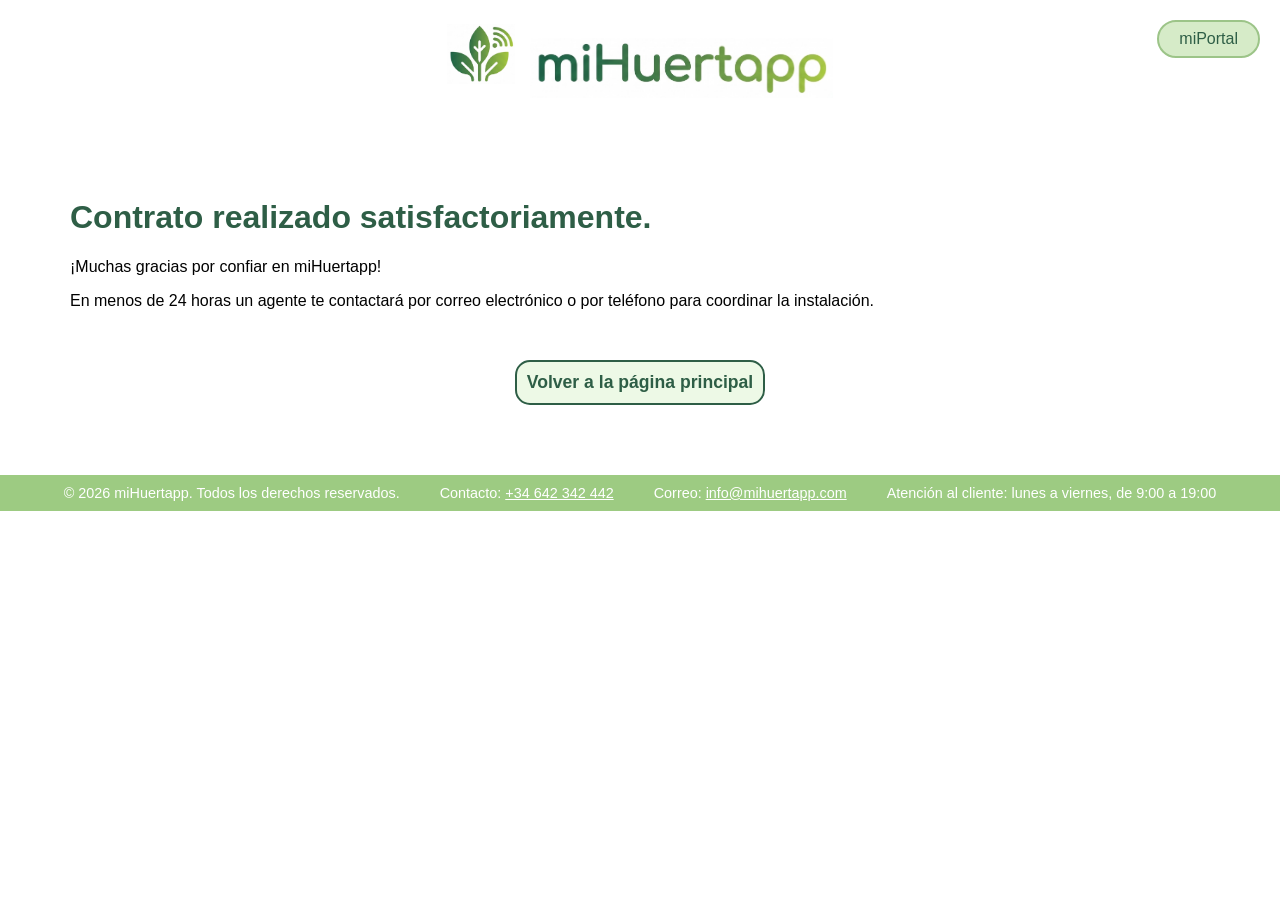
==== Belen/html/confirmacion.html @ 253e3ae9 "Pagina de confirmacion" ====
<!DOCTYPE html>
<html lang="es">
<head>
  <meta charset="UTF-8">
  <meta name="viewport" content="width=device-width, initial-scale=1.0">
  <title>miHuertapp - Confirmación</title>
  <link rel="stylesheet" href="../../estilos.css">
  <link rel="stylesheet" href="../css/contratar.css">
  <link rel="icon" href="../../img/logo_icono.jpg" type="image/jpeg">
</head>
<body>
    <div class="contenido">
      <!-- cabecera -->
      <header>
        <img src="../../img/logo_icono.jpg" alt="">
        <h1><img src="../../img/logo_texto.jpg" alt="miHuertapp"></h1>
        <a href="miPortal.html" class="boton-portal">miPortal</a>
      </header>


      <main>
        <div class="confirmacion">
            <h1>Contrato realizado satisfactoriamente.</h1>
            <p>¡Muchas gracias por confiar en miHuertapp!</p>
            <p>En menos de 24 horas un agente te contactará por correo electrónico o por teléfono para coordinar la instalación.</p>
            <a href="../../principal.html" class="boton-volver">Volver a la página principal</a>
        </div>
      </main>


      <footer> 
        <p>&copy; 2026 miHuertapp. Todos los derechos reservados.</p>
        <p>Contacto: <a href="tel:+34642342442">+34 642 342 442</a></p>
        <p>Correo: <a href="mailto:info@mihuertapp.com">info@mihuertapp.com</a></p>
        <p>Atención al cliente: lunes a viernes, de 9:00 a 19:00</p>
      </footer>
    </div>
</body>
</html>
---- estilos.css ----
*{
  box-sizing: border-box;
}

body {
  margin: 0;
  font-family: 'Trebuchet MS', Verdana, sans-serif; /* tipografia */
  display: flex;
}
.contenido {
  flex: 1;                  /* para que el texto de la web no se solape con la barra de navegacion */
  display: flex;            /* sus hijos (header, main, footer) pasan a ser elementos flex */
  flex-direction: column;   /* y los queremos colocados en columna, uno debajo de otro */
}

main {
  padding: 50px;   /* espacio entre el borde y su contenido */
  flex: 1;
}


header {
  display: flex;            /* icono y nombre en fila */
  justify-content: center;  
  align-items: center;      
  gap: 15px;                /* espacio entre el icono y el nombre */
  padding: 20px;            /* espacio alrededor de la cabecera */
}
header img {
  height: 60px;             
}
header h1 {
  margin: 0;                /* quita el margen que el navegador pone a los h1 por defecto */
  position: relative;       /* para poder moverlo */
  top: 18px;                 /* lo bajamos esos px */
}


h1, h2, h3, h4 {
  color: #2e5e46;  /* titulos en verde */
}


/* ---------- Enlaces ---------- */
a {
  color: #2e5e46;        /* verdes */
  transition: color 0.3s;  /* para que al pasar con el raton se vea más clarito */
}
a:hover {
  color: #6aa87a;        /* color que se ve al pasar el raton */
}


/* ---------- Barra de navegacion lateral ---------- */
nav {
  width: 180px;
  height: 100vh;                       /* siempre el alto de la ventana*/
  background-color: #ffffff;
  border-right: 2px solid #c5dfb5;   /* línea a la derecha */
  display: flex;            
  flex-direction: column;              /* colocados en columna uno debajo de otro */
  
  position: sticky; /* indica como se ubica el elemento y respecto a que se mueve, tema 4 diap 5 */
    /*  static: posicionamiento normal, por defecto
        relative: se desplaza respecto a su posicion normal
        absolute: se ubica respecto a su ancestro mas cercano no static
        fixed: se queda congelado en la pantalla aunque hagas scroll
        sticky: pasa de relative a fixed al hacer scroll

        sticky: la barra se queda pegada arriba al bajar por la pagina
    */
  
  top: 0;  /* para que este pegada siempre al borde de arriba y no desaparezca */
  
  align-self: flex-start; /* alineacion de este elemento en el eje transversal de su padre flex */
    /*  stretch: se estira para ocupar todo el alto del padre, por defecto
        flex-start: pegado arriba, con su propio alto
        flex-end: pegado abajo
        center: centrado
        baseline: alineado con la linea del texto

        flex-start: si se estirara con la pagina, sticky no tendria hacia donde pegarse
    */
}
nav a {
  flex: 1;                            /* partes iguales */
  display: flex;                      /* cada enlace crece segun el alto */
  align-items: center;
  justify-content: center;                     
  text-decoration: none;               /* quita el subrayado */
  border-bottom: 2px solid #c5dfb5;  /* línea separadora entre opciones */
}
nav a:hover {
  background-color: #eff7ea;         /* se oscurece un poquito al pasar el raton */
}
nav a.activa {
  background-color: #d6ebc8;         
}



/* ---------- Boton miPortal: arriba a la derecha ---------- */
.boton-portal {
  position: absolute; /* indica como se ubica un elem en la pagina y respecto a que se mueve, tema 4 diap 5 */
  /* static: posicionamiento normal, valor por defecto
     relative: se desplaza respecto a su posicion normal
     absolute: se ubica respecto a su ancestro mas cercano no static
     fixed: se queda congelado en la pantalla aunque hagas scroll
     sticky: pasa de relative a fixed al hacer scroll

     Se escoge absolute para sacar el boton de la fila flex del header (que es su ancestro con pos relative)
     Asi el logo y el nombre siguen centrados 

  */

  /* distancia al header */
  top: 20px;
  right: 20px; 

  padding: 8px 20px;                    
  background-color: #d6ebc8;          
  border: 2px solid #9cc488;          
  border-radius: 20px;                  /* esquinas redondeadas */
  text-decoration: none;                /* quita el subrayado */
  transition: background-color 0.3s;
}

.boton-portal:hover {
  background-color: #9cc488;       
  color: #ffffff;                  
}



/* ---------- Pie de página ---------- */
footer {
  padding: 10px;              
  display: flex;     
  flex-wrap: wrap;                /* si no caben (pantalla estrecha), bajan a otra linea */                 
  row-gap: 5px;                  /* separación entre filas  */
  column-gap: 40px;               /* separación entre ellos si estan en una misma fila */
  justify-content: center; 
  font-size: 0.9em;
  background-color: #9dcb82;
  color: #ffffff;               
}
footer p {
  margin: 0;                     /* quita el espacio que el navegador pone entre párrafos */
}
footer a {
  color: #ffffff;              
}
footer a:hover {
  color: #2e5e46;              
}



/* ---------- Imagenes ---------- */
img {
  max-width: 100%;  /* para que no se salga de la caja */
  height: auto;     /* mantiene la proporcion */
}
---- Belen/css/contratar.css ----
fieldset {
  border-width: 2px;
  border-style: solid;
  border-color:  #2e5e46;
  border-radius: 20px;
  padding-top: 15px;
  padding-bottom: 20px;
  padding-left: 30px;
  padding-right: 30px;
  margin-bottom: 30px;
  background-color: #f9fdf8;
}

.datosPersonales{
  box-sizing: border-box;
  display: flex;
  justify-content: flex-start;
  align-items: center;
}

legend{
  color: #2e5e46;
  font-weight: bold;
  font-size: 1.5em;
}

.izq{
  width: calc(100% / 2 - 15px);
}

.der{
  width: calc(100% / 2 - 15px);
}

input[type="text"], input[type="tel"], input[type="email"], input[type="password"], textarea{
  border-width: 2px;
  border-style: solid;
  border-color:  #9dcb82;
  border-radius: 5px;
  padding: 8px;
  margin-top: 5px;
  margin-bottom: 10px;
  width: calc(100% - 30px);
}

input[type="text"]:hover, input[type="tel"]:hover, input[type="email"]:hover, input[type="password"]:hover, textarea:hover{
  background-color:  #edf9e6;
}

input[type="text"]:focus, input[type="tel"]:focus, input[type="email"]:focus, input[type="password"]:focus, textarea:focus{
  background-color:  #edf9e6;
}

input[type="radio"]{
  accent-color: #9dcb82;
}

input[type="range"]{
  accent-color: #9dcb82;
  width: auto;
}

.boton-contratar{                    
  background-color: #edf9e6;          
  border: 2px solid #2e5e46;          
  border-radius: 15px;
  font-weight: bold;
  font-size: 1.1em;
  color: #2e5e46;
  padding: 10px;
}

.boton-volver{
  background-color: #edf9e6;          
  border: 2px solid #2e5e46;          
  border-radius: 15px;
  font-weight: bold;
  font-size: 1.1em;
  color: #2e5e46;
  padding: 10px;
  text-decoration: none;
  display: block;
  width: fit-content;
  margin-top: 50px;
  margin-left: auto;
  margin-right: auto;
}

.boton-contratar:hover, .boton-volver:hover{                    
  background-color: #2e5e46;          
  color: white;
}

.confirmacion{
  margin: 20px;
  justify-content: center;
  align-content: center;
}
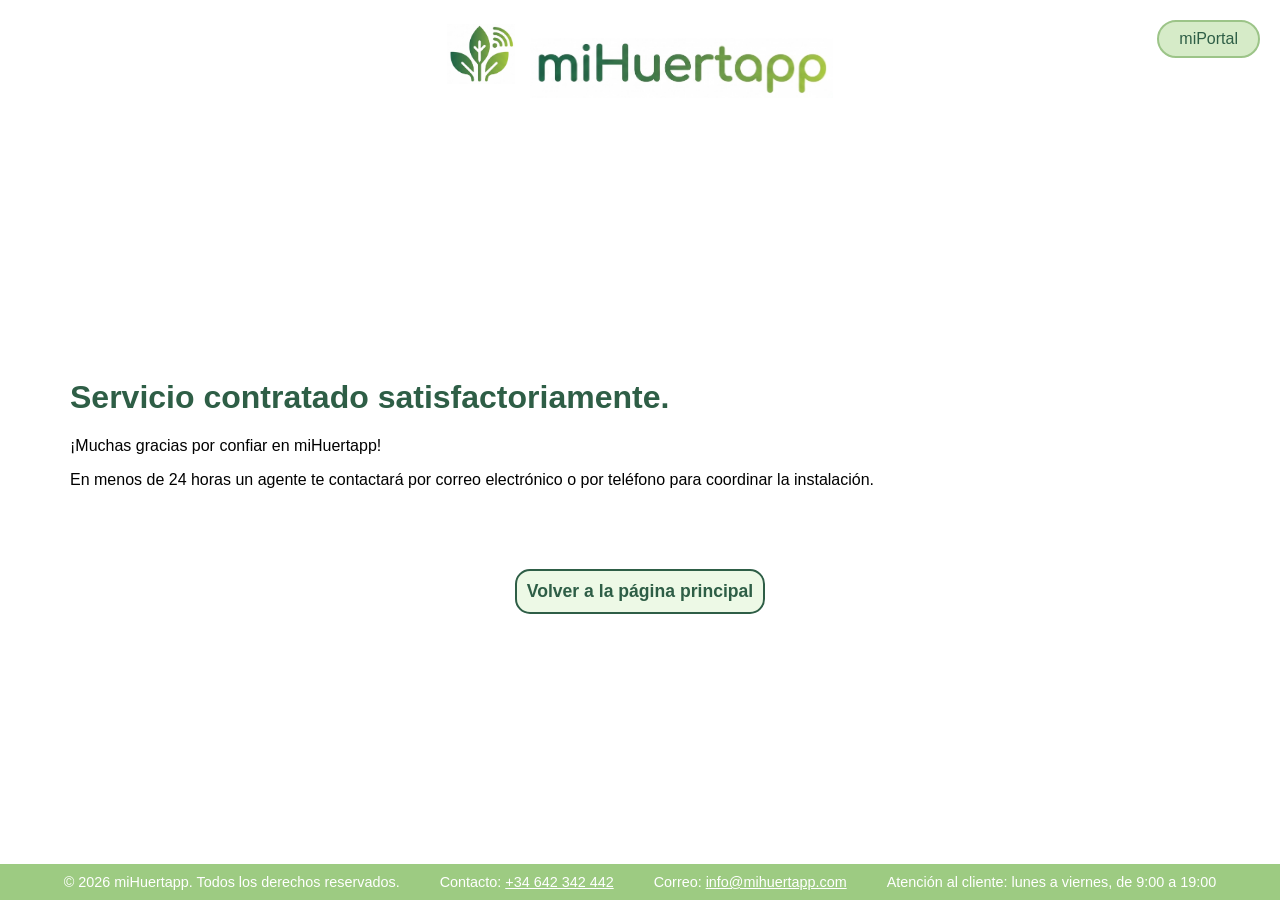
==== commit beb90e21: "Alerta para campos vacios y numero en las barras" ====
--- a/Belen/html/confirmacion.html
+++ b/Belen/html/confirmacion.html
@@ -9,7 +9,7 @@
   <link rel="icon" href="../../img/logo_icono.jpg" type="image/jpeg">
 </head>
 <body>
-    <div class="contenido">
+    <div class="confirmacion">
       <!-- cabecera -->
       <header>
         <img src="../../img/logo_icono.jpg" alt="">
@@ -19,8 +19,8 @@
 
 
       <main>
-        <div class="confirmacion">
-            <h1>Contrato realizado satisfactoriamente.</h1>
+        <div>
+            <h1>Servicio contratado satisfactoriamente.</h1>
             <p>¡Muchas gracias por confiar en miHuertapp!</p>
             <p>En menos de 24 horas un agente te contactará por correo electrónico o por teléfono para coordinar la instalación.</p>
             <a href="../../principal.html" class="boton-volver">Volver a la página principal</a>
--- a/Belen/css/contratar.css
+++ b/Belen/css/contratar.css
@@ -53,11 +53,13 @@
 
 input[type="radio"]{
   accent-color: #9dcb82;
+  margin-bottom: 10px;
 }
 
 input[type="range"]{
   accent-color: #9dcb82;
-  width: auto;
+  width: 70%;
+  margin-bottom: 15px;
 }
 
 .boton-contratar{                    
@@ -81,7 +83,7 @@
   text-decoration: none;
   display: block;
   width: fit-content;
-  margin-top: 50px;
+  margin-top: 80px;
   margin-left: auto;
   margin-right: auto;
 }
@@ -91,8 +93,20 @@
   color: white;
 }
 
-.confirmacion{
+.confirmacion {
+  height: 100vh;
+  display: flex;
+  flex-direction: column;
+  width: 100%;
+}
+
+.confirmacion main{
   margin: 20px;
   justify-content: center;
   align-content: center;
+}
+
+.valor{
+  color: #9dcb82;
+  font-weight: bold;
 }
